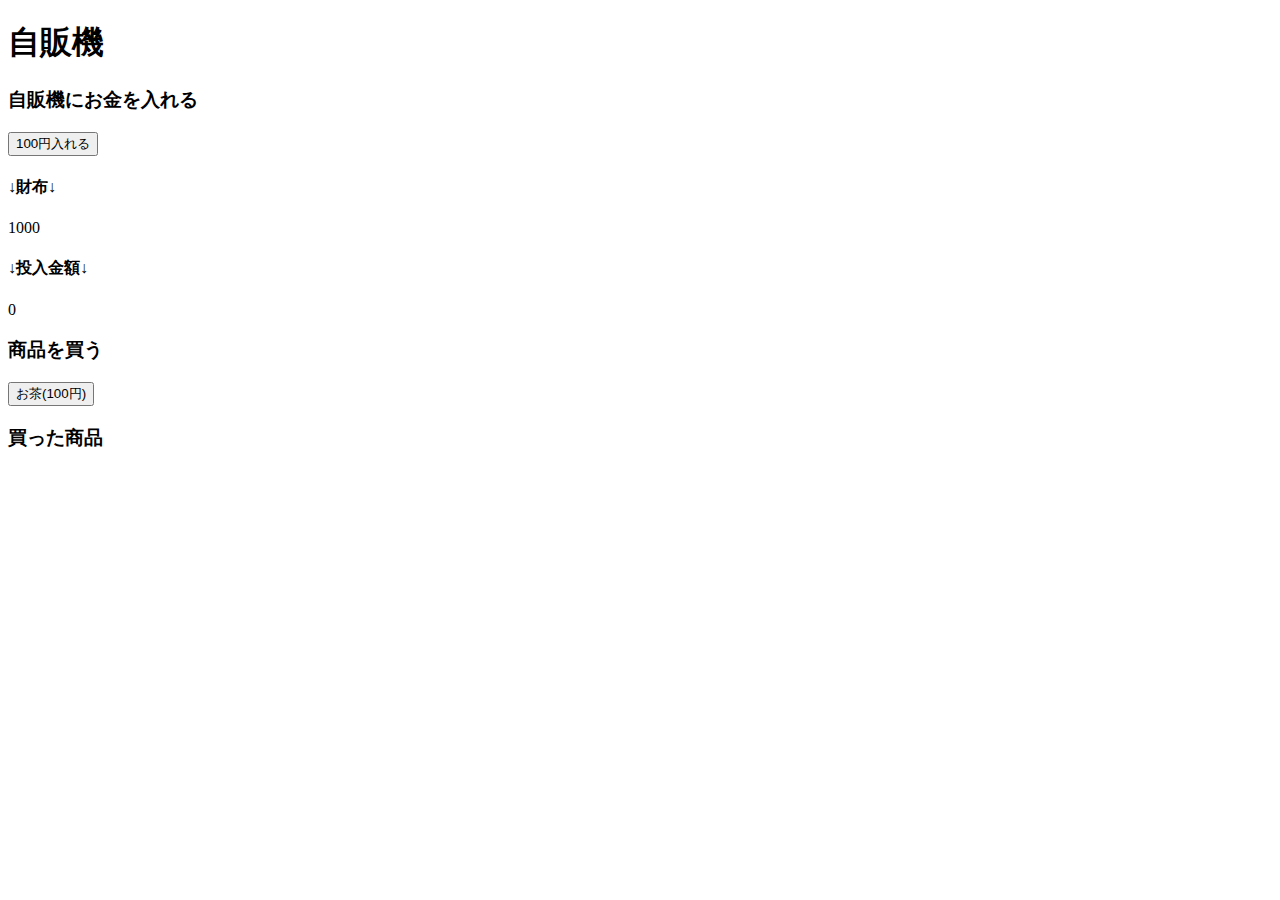
==== 04_ゼミ/week2/index.html @ 077b57ac "コミット" ====
<!DOCTYPE html>
<html lang="ja">
  <head>
    <meta charset="UTF-8" />
    <meta http-equiv="X-UA-Compatible" content="IE=edge" />
    <meta name="viewport" content="width=device-width, initial-scale=1.0" />
    <title>自販機</title>
  </head>
  <body>
    <h1>自販機</h1>
    <section>
      <h3>自販機にお金を入れる</h3>
      <button id="add-button-100">
        100円入れる
      </button>
      <h4>↓財布↓</h4>
      <div id="display-saifu">1000</div>
      <h4>↓投入金額↓</h4>
      <div id="display-jihanki-money">0</div>
    </section>
    <section>
      <h3>商品を買う</h3>
      <button id="buy-button-tea">お茶(100円)</button>
    </section>
    <section>
      <h3>買った商品</h3>
      <div id="display-items"></div>
    </section>
    <script>
      // HTML要素を取得する
      const buyButtonTea = document.getElementById("buy-button-tea")
      const displayItems = document.getElementById("display-items")
      const addButton100 = document.getElementById("add-button-100")
      const displaySaifu = document.getElementById("display-saifu")
      const displayJihankiMoney = document.getElementById(
        "display-jihanki-money",
      )
      // buyButtonTea を押した時の処理

      buyButtonTea.onclick = function() {
        if (jihankiMoney >= 100) {
          displayItems.textContent += "🍵"
          jihankiMoney -= 100
          displayJihankiMoney.textContent = jihankiMoney
        }
      }
      let saifu = 1000
      let jihankiMoney = 0

      addButton100.onclick = function() {
        if (saifu >= 100) {
          saifu -= 100
          jihankiMoney += 100
          displaySaifu.textContent = saifu
          displayJihankiMoney.textContent = jihankiMoney
        }
      }
    </script>
  </body>
</html>
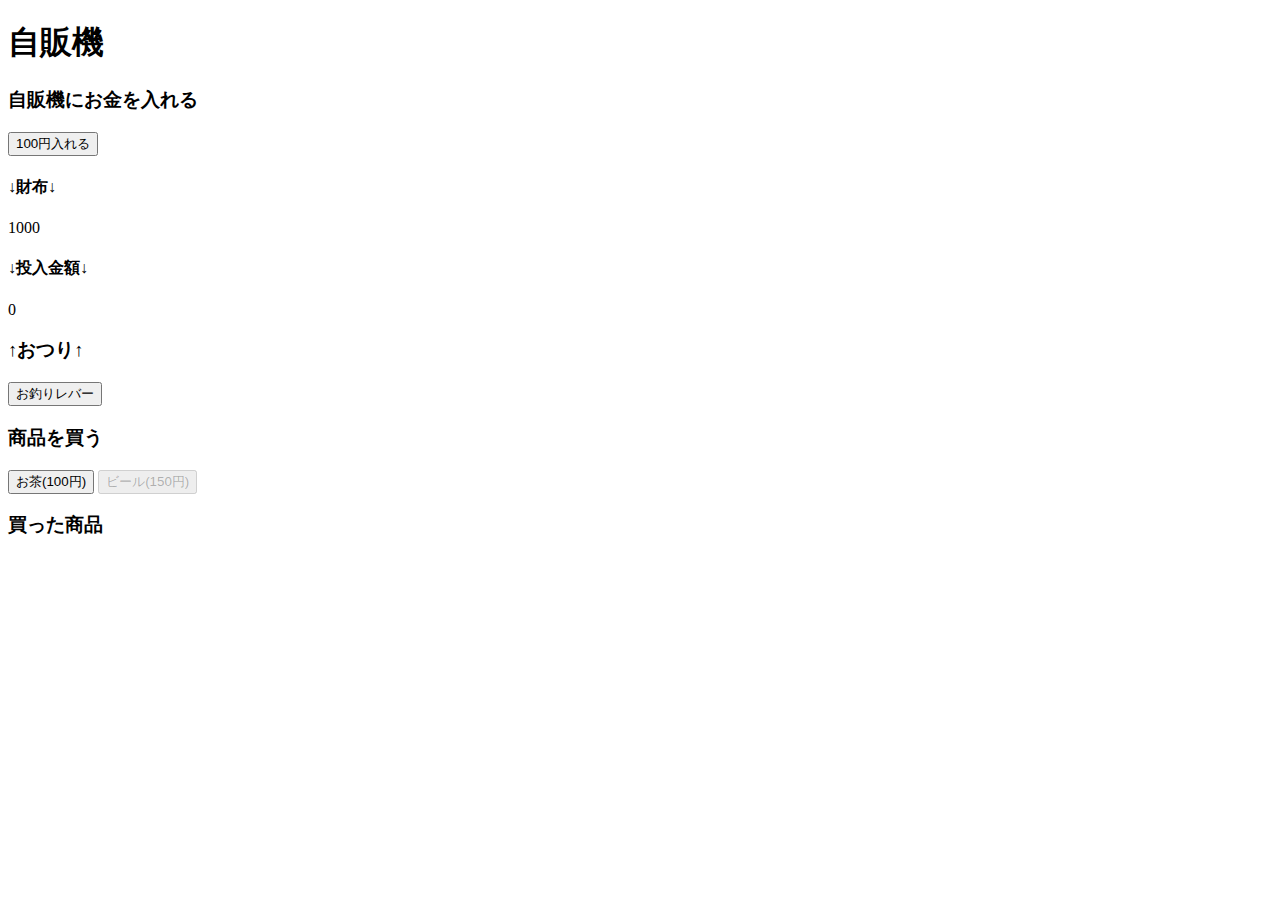
==== commit 696d151b: "[ペアワーク削除]まで学習しました" ====
--- a/04_ゼミ/week2/index.html
+++ b/04_ゼミ/week2/index.html
@@ -17,10 +17,27 @@
       <div id="display-saifu">1000</div>
       <h4>↓投入金額↓</h4>
       <div id="display-jihanki-money">0</div>
+      <h3>↑おつり↑</h3>
+      <button id="return-otsuri">
+        お釣りレバー
+      </button>
     </section>
     <section>
       <h3>商品を買う</h3>
-      <button id="buy-button-tea">お茶(100円)</button>
+      <button
+        class="vending-machine__buy-buttons__button"
+        id="buy-button-tea"
+        　disabled
+      >
+        お茶(100円)
+      </button>
+      <button
+        class="vending-machine__buy-buttons__button"
+        id="buy-button-beer"
+        disabled
+      >
+        ビール(150円)
+      </button>
     </section>
     <section>
       <h3>買った商品</h3>
@@ -35,7 +52,8 @@
       const displayJihankiMoney = document.getElementById(
         "display-jihanki-money",
       )
-      // buyButtonTea を押した時の処理
+      const returnOtsuri = document.getElementById("return-otsuri")
+      const buyButtonBeer = document.getElementById("buy-button-beer")
 
       buyButtonTea.onclick = function() {
         if (jihankiMoney >= 100) {
@@ -44,6 +62,15 @@
           displayJihankiMoney.textContent = jihankiMoney
         }
       }
+
+      buyButtonBeer.onclick = function() {
+        if (jihankiMoney >= 150) {
+          displayItems.textContent += "🍺"
+          jihankiMoney -= 150
+          displayJihankiMoney.textContent = jihankiMoney
+        }
+      }
+
       let saifu = 1000
       let jihankiMoney = 0
 
@@ -55,6 +82,15 @@
           displayJihankiMoney.textContent = jihankiMoney
         }
       }
+
+      returnOtsuri.onclick = function() {
+        if (jihankiMoney > 0) {
+          saifu += jihankiMoney
+          jihankiMoney = 0
+          displayJihankiMoney.textContent = jihankiMoney
+          displaySaifu.textContent = saifu
+        }
+      }
     </script>
   </body>
 </html>
